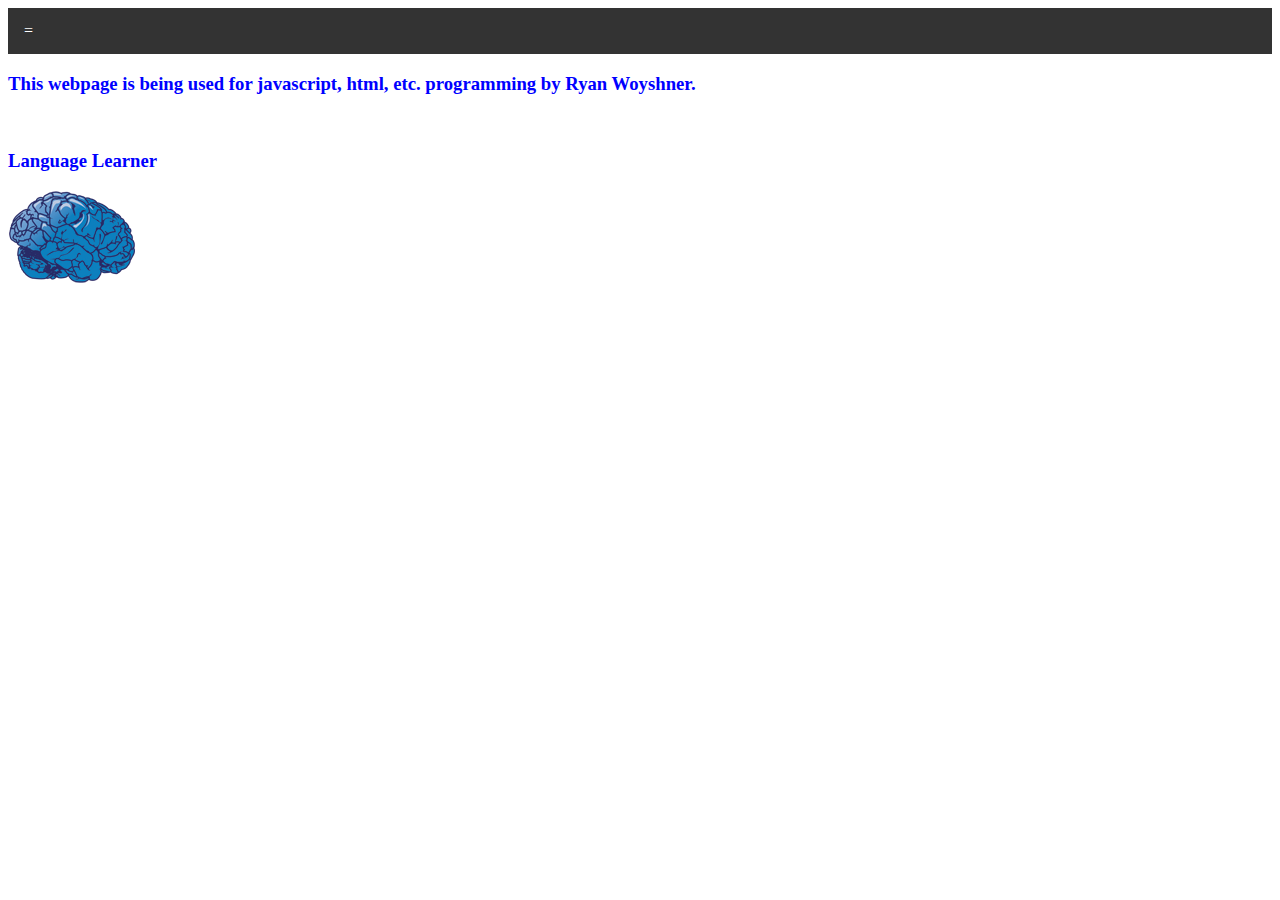
==== pages/about/index.html @ eda4a9b2 "page layout change" ====
<!DOCTYPE html>
<html>
<head>
<style>
ul {
    list-style-type: none;
    margin: 0;
    padding: 0;
    overflow: hidden;
    background-color: #333;
}
li {
    float: left;
}
li a, .dropbtn {
    display: inline-block;
    color: white;
    text-align: center;
    padding: 14px 16px;
    text-decoration: none;
}
li a:hover, .dropdown:hover .dropbtn {
    background-color: red;
}
li.dropdown {
    display: inline-block;
}
.dropdown-content {
    display: none;
    position: absolute;
    background-color: #f9f9f9;
    min-width: 160px;
    box-shadow: 0px 8px 16px 0px rgba(0,0,0,0.2);
    z-index: 1;
}
.dropdown-content a {
    color: black;
    padding: 12px 16px;
    text-decoration: none;
    display: block;
    text-align: left;
}
.dropdown-content a:hover {background-color: #f1f1f1}
.dropdown:hover .dropdown-content {
    display: block;
}
</style>
</head>
<body>

<ul>
  <li class="dropdown">
    <a href="javascript:void(0)" class="dropbtn">=</a>
    <div class="dropdown-content">
        <a href="../home">Home</a>
        <a href="../about">About</a>
        <a href="../profile">Profile</a>
        <a href="../learn">Learn</a>
        <a href="../pronunciation">Pronunciation</a>
    </div>
</ul>
    <h3 style="color:blue;">This webpage is being used for javascript, html, etc. programming by Ryan Woyshner.</h3>
    <br>
    <h3 style="color:blue;">Language Learner</h3>
    <img src="../../assets/imgs/LittleBrain.png"/>
</body>
</html>

   <!-- <script id="myxml" type="text/xmldata">
https://translate.yandex.net/api/v1.5/tr/translate ? 
key=<trnsl.1.1.20180310T102852Z.7a159eb6cec740fa.a8283ba82e6dcda3890be95be0c1c837b5197157>
 & text=<hello>
 & lang=<es>
</script>
    
<script> alert(document.getElementById('myxml').innerHTML); </script>-->
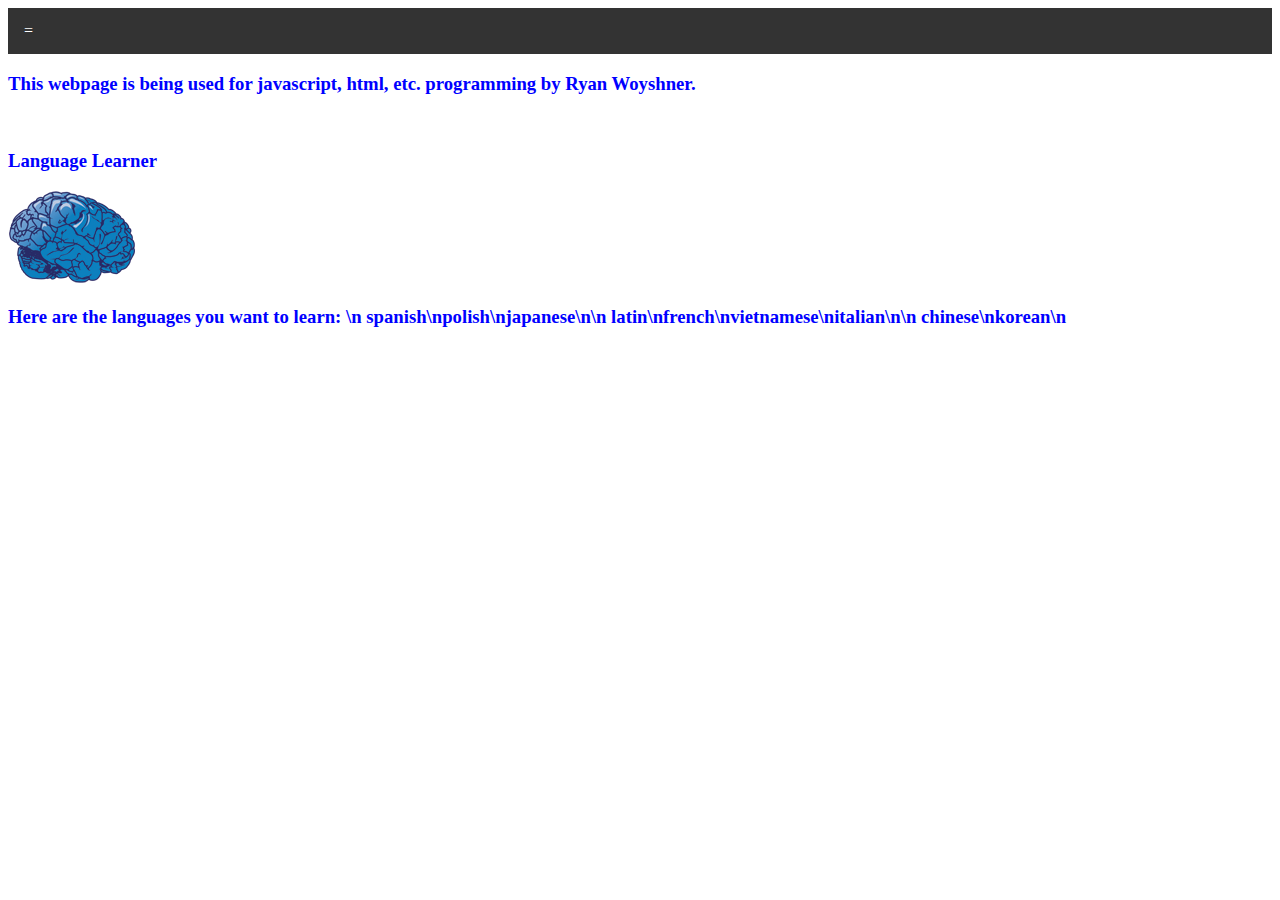
==== commit fc079e8b: "updated languages and schedules" ====
--- a/pages/about/index.html
+++ b/pages/about/index.html
@@ -63,6 +63,11 @@
     <br>
     <h3 style="color:blue;">Language Learner</h3>
     <img src="../../assets/imgs/LittleBrain.png"/>
+    <br>
+    <h3 style="color:blue;">Here are the languages you want to learn: \n
+        spanish\npolish\njapanese\n\n
+        latin\nfrench\nvietnamese\nitalian\n\n
+        chinese\nkorean\n</h3>
 </body>
 </html>
 
